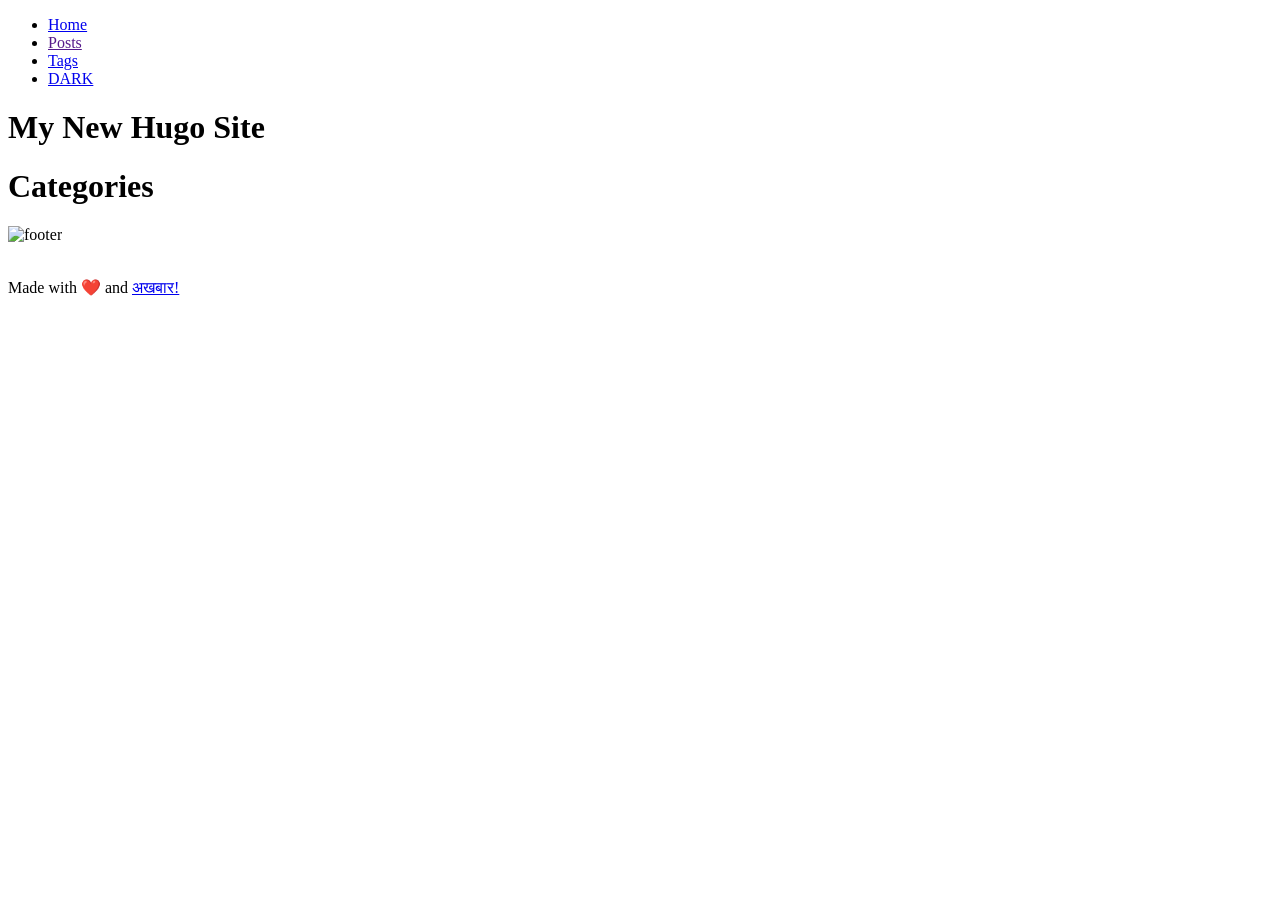
==== public/categories/index.html @ 856b6457 "Add paper-themed dark mode" ====
<!DOCTYPE html>
<html>
<head><script src="/livereload.js?mindelay=10&amp;v=2&amp;port=3000&amp;path=livereload" data-no-instant defer></script>
	<meta charset="utf-8" />
	<meta http-equiv="X-UA-Compatible" content="IE=edge"><title>Categories - My New Hugo Site</title><meta name="viewport" content="width=device-width, initial-scale=1">
	<script>
		(function() {
			var savedTheme = localStorage.getItem("theme");
			if (savedTheme === "dark" || (savedTheme !== "light" && window.matchMedia("(prefers-color-scheme: dark)").matches)) {
				document.documentElement.setAttribute("data-theme", "dark");
			}
		})();
	</script>
	<link rel="alternate" type="application/rss+xml" href="http://localhost:3000/categories/index.xml" title="My New Hugo Site" />
	
  <meta itemprop="name" content="Categories"><meta property="og:url" content="http://localhost:3000/categories/">
  <meta property="og:site_name" content="My New Hugo Site">
  <meta property="og:title" content="Categories">
  <meta property="og:locale" content="en-US">
  <meta property="og:type" content="website">
<meta name="twitter:card" content="summary"><meta name="twitter:title" content="Categories">
<meta name="twitter:description" content="">
<link rel="stylesheet" media="screen" href="https://fontlibrary.org//face/chomsky" type="text/css"/>
	<link rel="stylesheet" type="text/css" media="screen" href="http://localhost:3000/css/normalize.css" />
	<link rel="stylesheet" type="text/css" media="screen" href="http://localhost:3000/css/main.css" />
  <link rel="stylesheet" href="http://localhost:3000//css/syntax.css">
	
		<script src="http://localhost:3000/js/main.js"></script>
</head>


<body>
	<div class="container wrapper">

<div class="header">
  <div>
    <nav class="nav">
      <div>
        <ul class="flat">
          
          <li>
            <a href="/">Home</a>
          </li>
          
          <li>
            <a href="">Posts</a>
          </li>
          
          <li>
            <a href="/tags/">Tags</a>
          </li>
          
          <li>
            <a href="#" id="theme-toggle">DARK</a>
          </li>
        </ul>
      </div>
    </nav>
  </div>
  <div class="header-div">
    
    <div class="text-div">
      <h1 class="site-title">My New Hugo Site</h1>
      <div class="site-description"></div>
    </div>
  </div>
</div>


		<h1 class="page-title">Categories</h1>

		
		
		
		
		

		
		<div class="tag-cloud">
		
		</div>
	</div>

	<div class="footer">
	<div class="footer-dots">
		<img src="/footers.png" alt="footer">
	</div>
	<br>
	<p>
	Made with ❤️  and <a href="https://github.com/mangeshrex/akhbaar"> अखबार!</a>
	</p>
</div>

<script>feather.replace()</script>

</body>

</html>
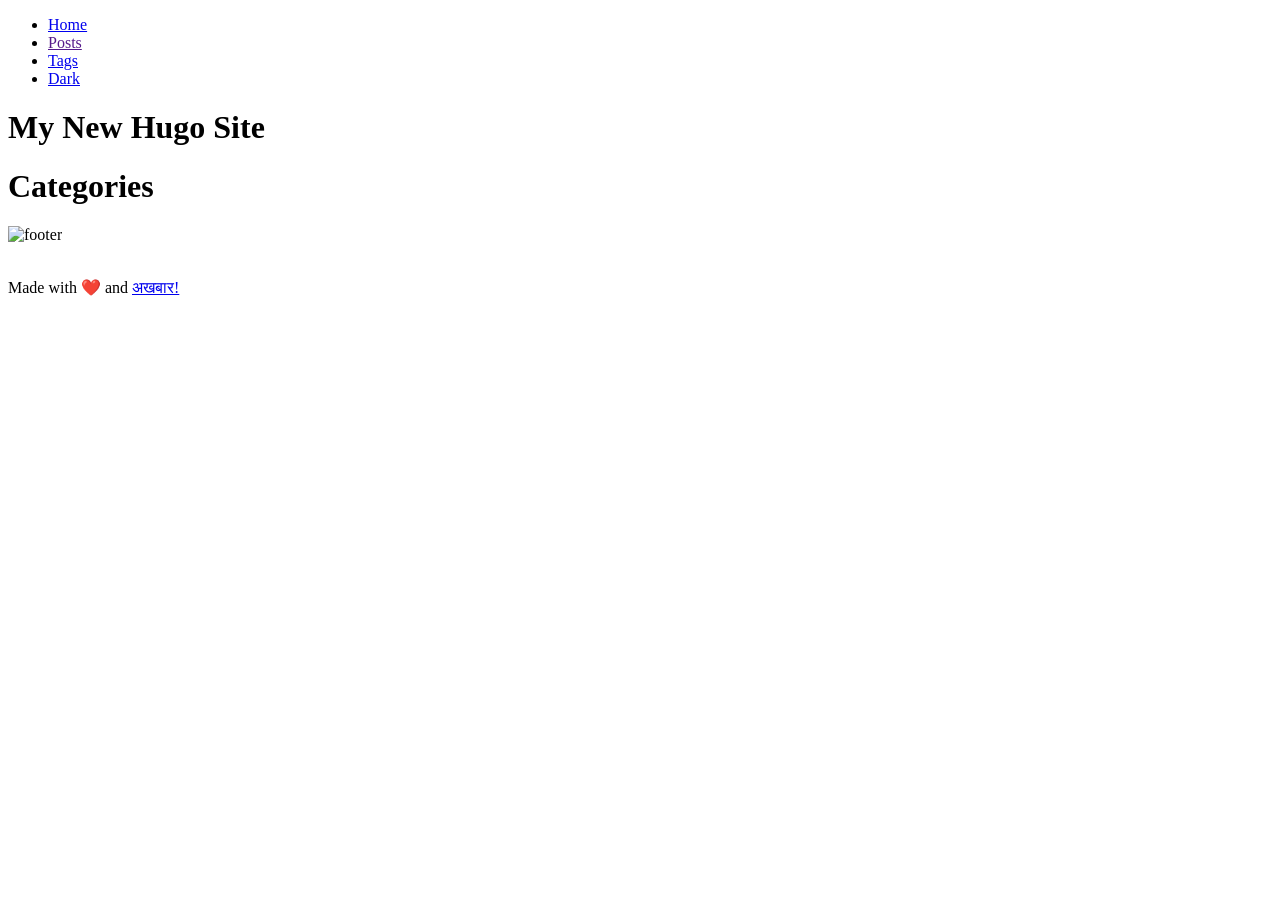
==== commit 3953fbe4: "Add paper-themed dark mode  This patch implements a dark mode that respects the existing site's  "ed" ====
--- a/public/categories/index.html
+++ b/public/categories/index.html
@@ -1,6 +1,6 @@
 <!DOCTYPE html>
 <html>
-<head><script src="/livereload.js?mindelay=10&amp;v=2&amp;port=3000&amp;path=livereload" data-no-instant defer></script>
+<head>
 	<meta charset="utf-8" />
 	<meta http-equiv="X-UA-Compatible" content="IE=edge"><title>Categories - My New Hugo Site</title><meta name="viewport" content="width=device-width, initial-scale=1">
 	<script>
@@ -11,9 +11,9 @@
 			}
 		})();
 	</script>
-	<link rel="alternate" type="application/rss+xml" href="http://localhost:3000/categories/index.xml" title="My New Hugo Site" />
+	<link rel="alternate" type="application/rss+xml" href="https://example.org/categories/index.xml" title="My New Hugo Site" />
 	
-  <meta itemprop="name" content="Categories"><meta property="og:url" content="http://localhost:3000/categories/">
+  <meta itemprop="name" content="Categories"><meta property="og:url" content="https://example.org/categories/">
   <meta property="og:site_name" content="My New Hugo Site">
   <meta property="og:title" content="Categories">
   <meta property="og:locale" content="en-US">
@@ -21,11 +21,11 @@
 <meta name="twitter:card" content="summary"><meta name="twitter:title" content="Categories">
 <meta name="twitter:description" content="">
 <link rel="stylesheet" media="screen" href="https://fontlibrary.org//face/chomsky" type="text/css"/>
-	<link rel="stylesheet" type="text/css" media="screen" href="http://localhost:3000/css/normalize.css" />
-	<link rel="stylesheet" type="text/css" media="screen" href="http://localhost:3000/css/main.css" />
-  <link rel="stylesheet" href="http://localhost:3000//css/syntax.css">
+	<link rel="stylesheet" type="text/css" media="screen" href="https://example.org/css/normalize.css" />
+	<link rel="stylesheet" type="text/css" media="screen" href="https://example.org/css/main.css" />
+  <link rel="stylesheet" href="https://example.org//css/syntax.css">
 	
-		<script src="http://localhost:3000/js/main.js"></script>
+		<script src="https://example.org/js/main.js"></script>
 </head>
 
 
@@ -51,7 +51,7 @@
           </li>
           
           <li>
-            <a href="#" id="theme-toggle">DARK</a>
+            <a href="#" id="theme-toggle">Dark</a>
           </li>
         </ul>
       </div>
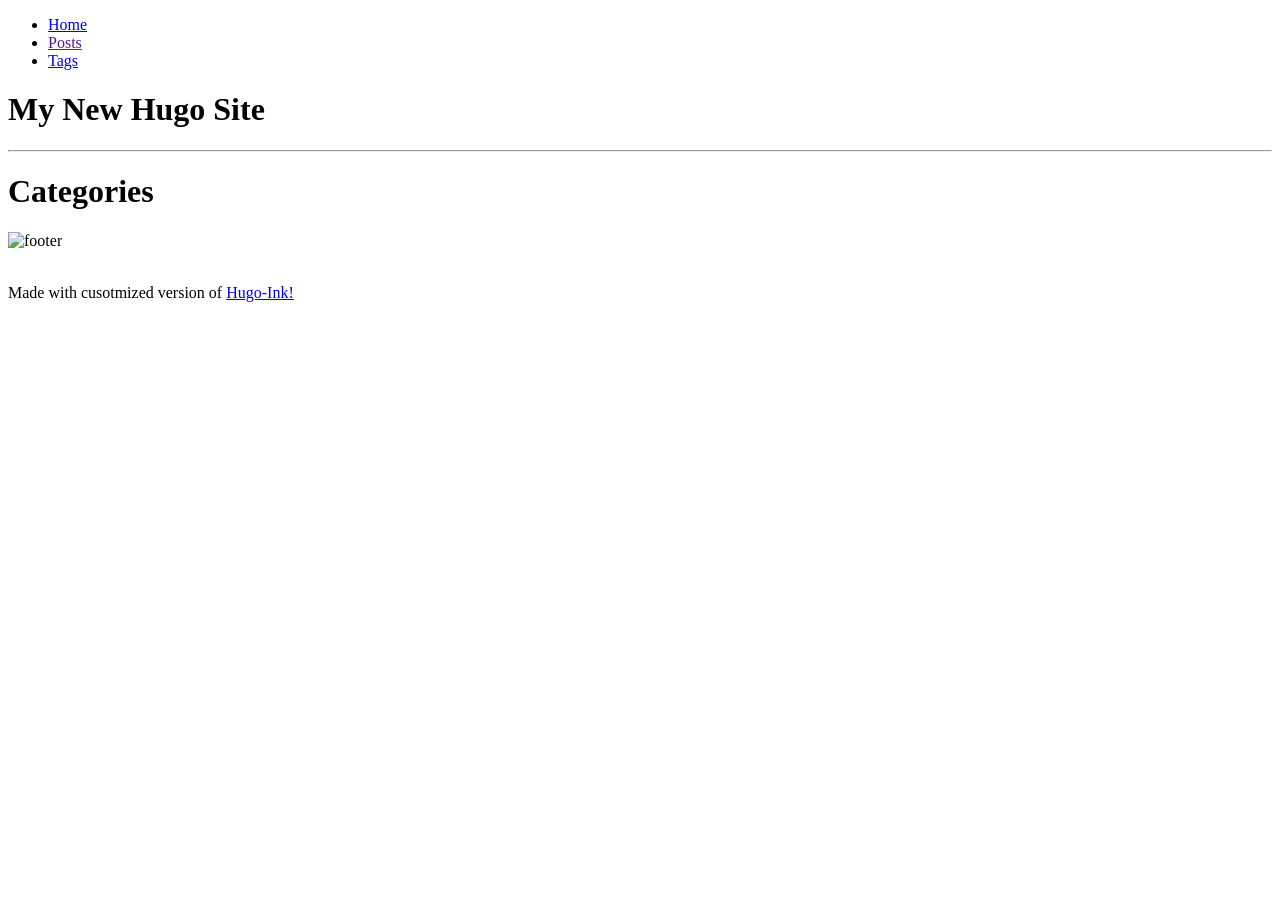
==== commit 077a74ea: "Refine paper dark mode with Dark Editorial palette  This patch refines the previously added dark mod" ====
--- a/public/categories/index.html
+++ b/public/categories/index.html
@@ -3,27 +3,19 @@
 <head>
 	<meta charset="utf-8" />
 	<meta http-equiv="X-UA-Compatible" content="IE=edge"><title>Categories - My New Hugo Site</title><meta name="viewport" content="width=device-width, initial-scale=1">
-	<script>
-		(function() {
-			var savedTheme = localStorage.getItem("theme");
-			if (savedTheme === "dark" || (savedTheme !== "light" && window.matchMedia("(prefers-color-scheme: dark)").matches)) {
-				document.documentElement.setAttribute("data-theme", "dark");
-			}
-		})();
-	</script>
 	<link rel="alternate" type="application/rss+xml" href="https://example.org/categories/index.xml" title="My New Hugo Site" />
 	
   <meta itemprop="name" content="Categories"><meta property="og:url" content="https://example.org/categories/">
   <meta property="og:site_name" content="My New Hugo Site">
   <meta property="og:title" content="Categories">
-  <meta property="og:locale" content="en-US">
+  <meta property="og:locale" content="en_US">
   <meta property="og:type" content="website">
-<meta name="twitter:card" content="summary"><meta name="twitter:title" content="Categories">
-<meta name="twitter:description" content="">
-<link rel="stylesheet" media="screen" href="https://fontlibrary.org//face/chomsky" type="text/css"/>
+
+  <meta name="twitter:card" content="summary">
+  <meta name="twitter:title" content="Categories">
+<link href='https://fonts.googleapis.com/css?family=Playfair+Display:700' rel='stylesheet' type='text/css'>
 	<link rel="stylesheet" type="text/css" media="screen" href="https://example.org/css/normalize.css" />
 	<link rel="stylesheet" type="text/css" media="screen" href="https://example.org/css/main.css" />
-  <link rel="stylesheet" href="https://example.org//css/syntax.css">
 	
 		<script src="https://example.org/js/main.js"></script>
 </head>
@@ -31,8 +23,7 @@
 
 <body>
 	<div class="container wrapper">
-
-<div class="header">
+		<div class="header">
   <div>
     <nav class="nav">
       <div>
@@ -50,10 +41,10 @@
             <a href="/tags/">Tags</a>
           </li>
           
-          <li>
-            <a href="#" id="theme-toggle">Dark</a>
-          </li>
         </ul>
+      </div>
+      <div>
+        <ul class="flat social"></ul>
       </div>
     </nav>
   </div>
@@ -65,6 +56,7 @@
     </div>
   </div>
 </div>
+<hr/>
 
 
 		<h1 class="page-title">Categories</h1>
@@ -87,12 +79,11 @@
 	</div>
 	<br>
 	<p>
-	Made with ❤️  and <a href="https://github.com/mangeshrex/akhbaar"> अखबार!</a>
+		Made with cusotmized version of <a href="https://github.com/knadh/hugo-ink"> Hugo-Ink!</a>
 	</p>
 </div>
 
 <script>feather.replace()</script>
-
 </body>
 
 </html>
